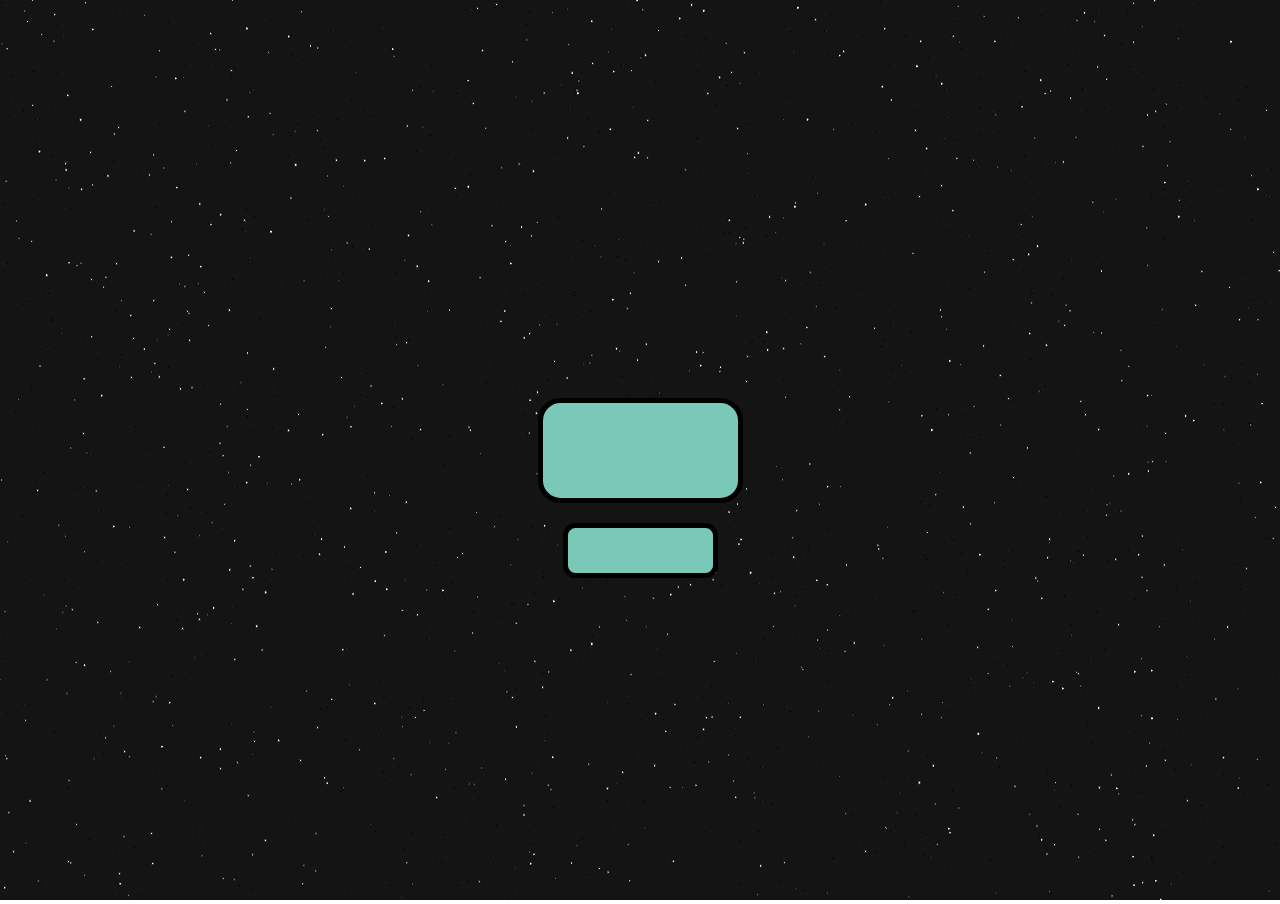
==== space_tamagotchi/index.html @ 414abd6d "Zwischenstand Version 1" ====
<!DOCTYPE html>
<html>
  <head>
    <link rel="shortcut icon" href="#" />
    <!-- to fix favicon.ico error -->
    <link rel="stylesheet" href="style.css" />
    <script src="p5.min.js"></script>
    <script src="p5setup.js"></script>
    <script src="main.js" type="module"></script>
  </head>
  <body>
    <div id="tamagotchi"></div>
  </body>
</html>
---- space_tamagotchi/style.css ----
* {
  margin: 0;
}
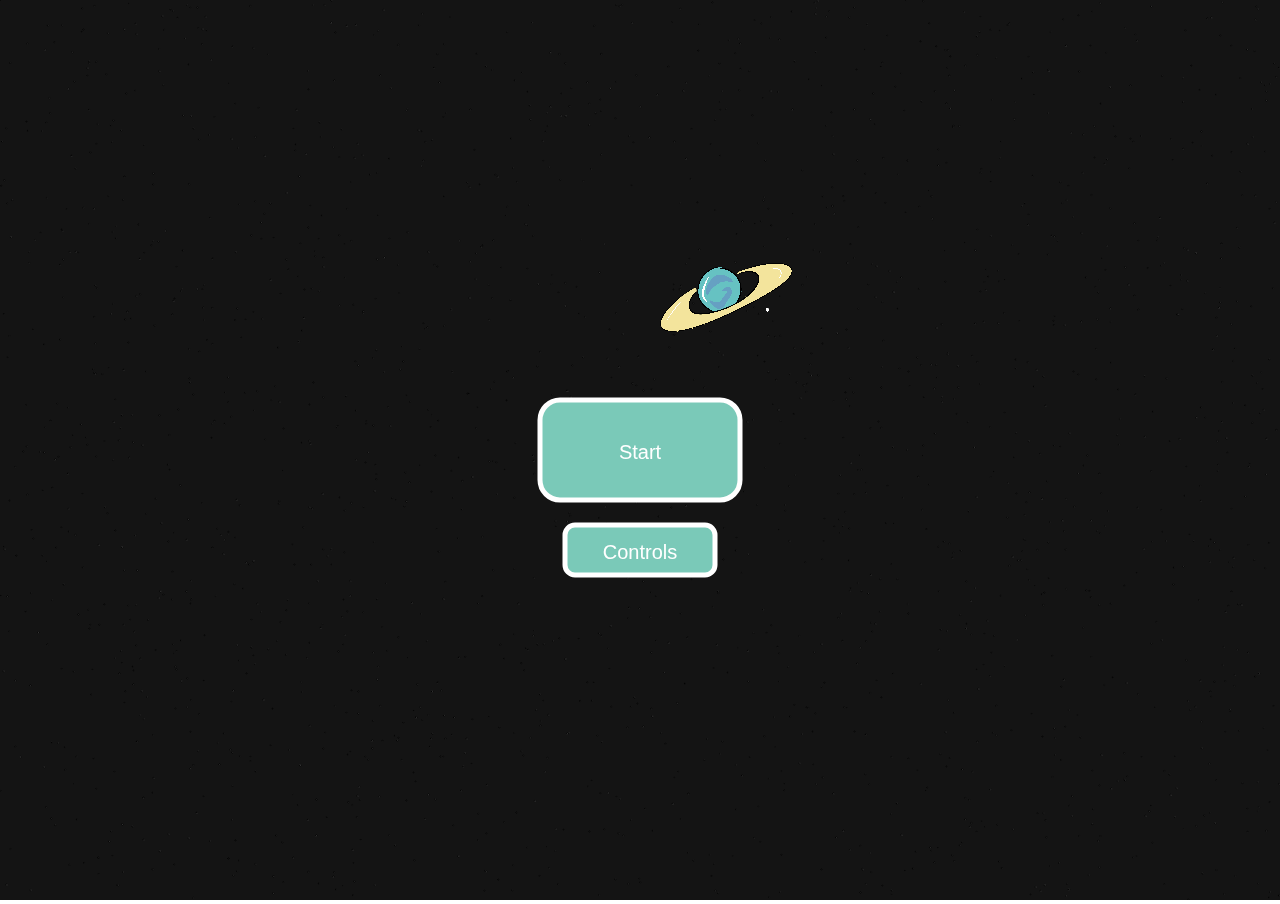
==== commit 8b7cd95c: "savety commit" ====
--- a/space_tamagotchi/index.html
+++ b/space_tamagotchi/index.html
@@ -5,6 +5,7 @@
     <!-- to fix favicon.ico error -->
     <link rel="stylesheet" href="style.css" />
     <script src="p5.min.js"></script>
+    <script src="gsap.min.js"></script>
     <script src="p5setup.js"></script>
     <script src="main.js" type="module"></script>
   </head>
--- a/space_tamagotchi/style.css
+++ b/space_tamagotchi/style.css
@@ -1,3 +1,7 @@
 * {
   margin: 0;
 }
+
+body {
+  position: fixed;
+}
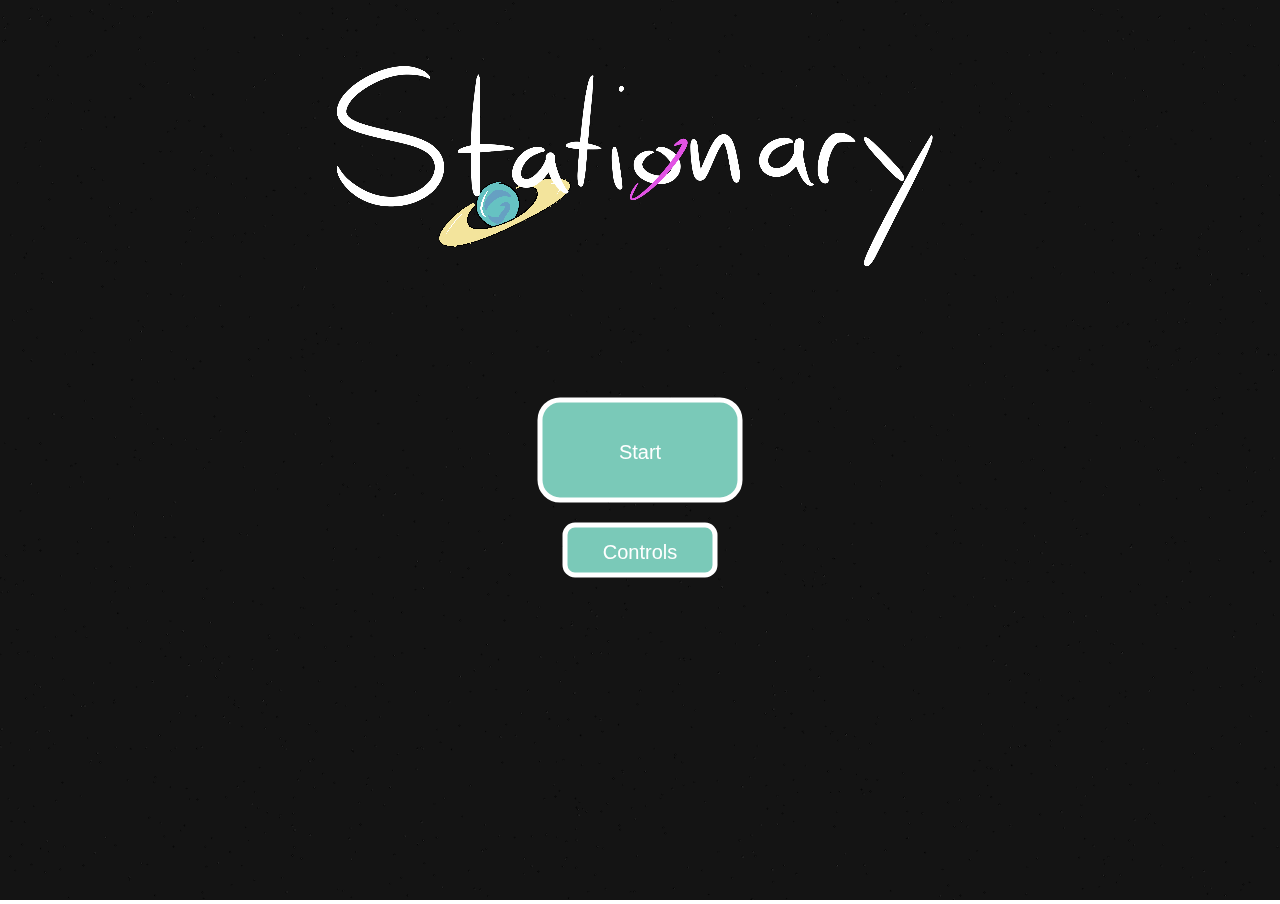
==== commit a76cc8f7: "last changeges" ====
--- a/space_tamagotchi/index.html
+++ b/space_tamagotchi/index.html
@@ -2,6 +2,8 @@
 <html>
   <head>
     <link rel="shortcut icon" href="#" />
+    <link rel="icon" type="image/png" href="assets/icon.png" />
+    <title>Stationary</title>
     <!-- to fix favicon.ico error -->
     <link rel="stylesheet" href="style.css" />
     <script src="p5.min.js"></script>
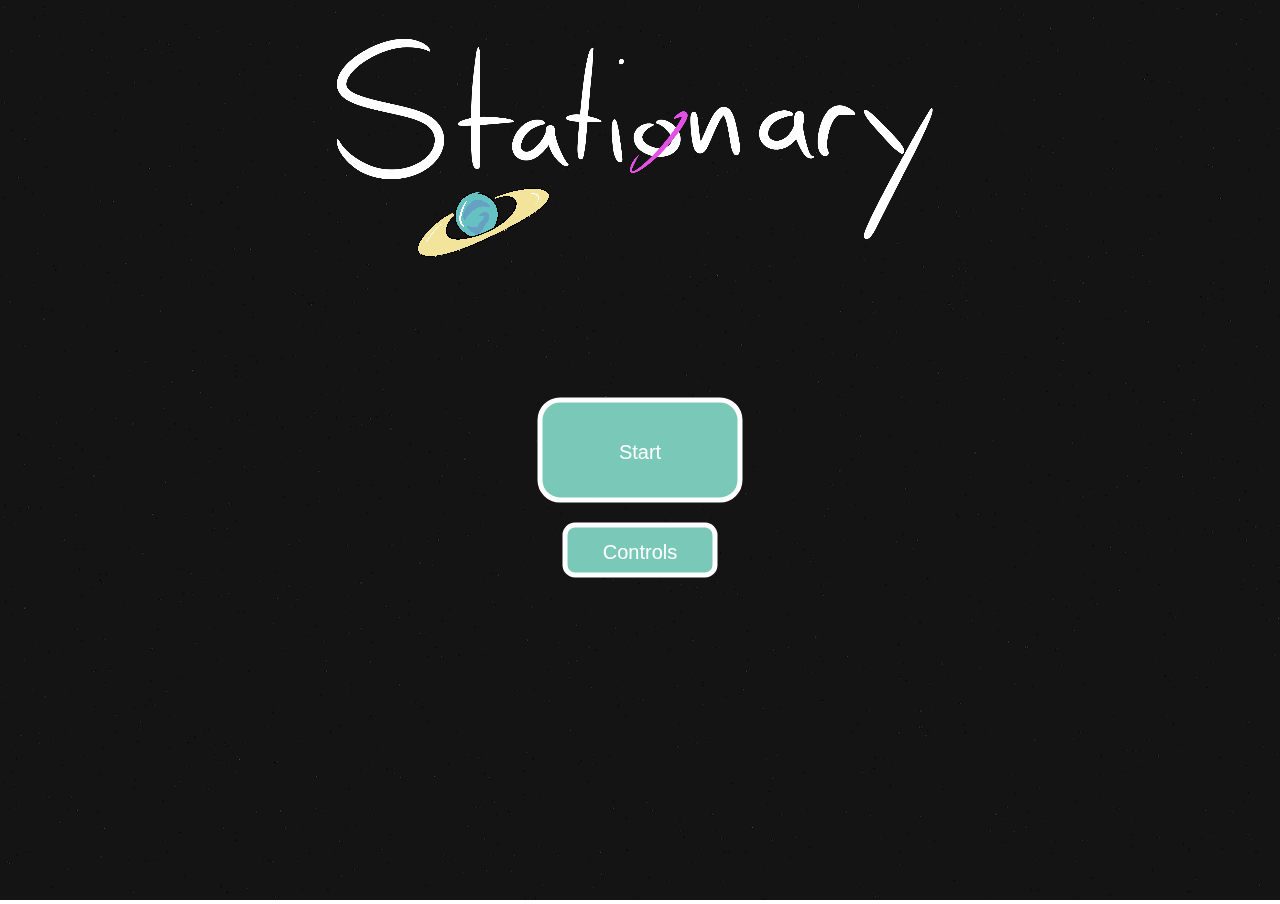
==== commit d04e7066: "finalFinalV2" ====
--- a/space_tamagotchi/index.html
+++ b/space_tamagotchi/index.html
@@ -2,9 +2,9 @@
 <html>
   <head>
     <link rel="shortcut icon" href="#" />
+    <!-- to fix favicon.ico error -->
     <link rel="icon" type="image/png" href="assets/icon.png" />
     <title>Stationary</title>
-    <!-- to fix favicon.ico error -->
     <link rel="stylesheet" href="style.css" />
     <script src="p5.min.js"></script>
     <script src="gsap.min.js"></script>
